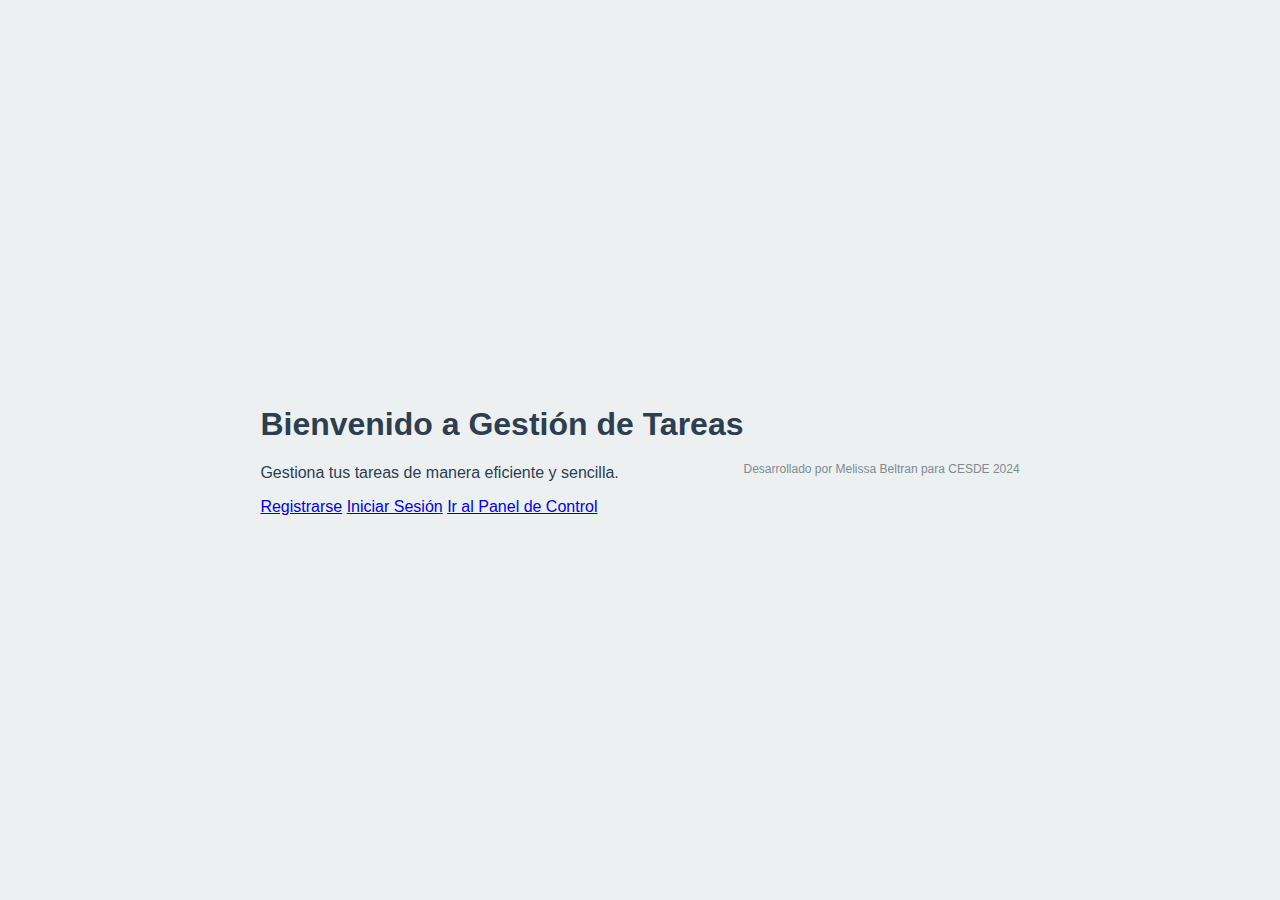
==== views/index.html @ d878856b "agrego pantalla de inicio en archivo index html" ====
<!DOCTYPE html>
<html lang="es">
<head>
    <meta charset="UTF-8">
    <meta name="viewport" content="width=device-width, initial-scale=1.0">
    <title>Bienvenido a Gestión de Tareas</title>
    <link rel="stylesheet" href="../css/styles.css">
</head>
<body>
    <div class="container">
        <h1>Bienvenido a Gestión de Tareas</h1>
        <p>Gestiona tus tareas de manera eficiente y sencilla.</p>
        <div class="buttons">
            <a href="register.html" class="btn">Registrarse</a>
            <a href="login.html" class="btn">Iniciar Sesión</a>
            <!-- Enlace al panel de control para fines de desarrollo -->
            <a href="dashboard.html" class="btn">Ir al Panel de Control</a>
        </div>
    </div>

    <footer>
        <p style="margin-top: 50px; text-align: center; font-size: 12px; color: #7f8c8d;">
            Desarrollado por Melissa Beltran para CESDE 2024
        </p>
    </footer>
</body>
</html>
---- css/styles.css ----
body {
    font-family: Arial, sans-serif;
    background-color: #ecf0f1;
    color: #2c3e50;
    margin: 0;
    padding: 0;
    display: flex;
    justify-content: center;
    align-items: center;
    height: 100vh;
}

h2 {
    color: #2c3e50;
}

form {
    background-color: #fff;
    padding: 20px;
    border-radius: 8px;
    box-shadow: 0 0 10px rgba(0, 0, 0, 0.1);
    width: 300px;
}

label {
    display: block;
    margin-bottom: 8px;
    color: #2c3e50;
    font-weight: bold;
}

input[type="text"],
input[type="email"],
input[type="password"],
input[type="submit"] {
    width: 100%;
    padding: 10px;
    margin-bottom: 15px;
    border: 1px solid #ccc;
    border-radius: 4px;
    box-sizing: border-box;
}

input[type="submit"] {
    background-color: #2980b9;
    color: white;
    font-weight: bold;
    cursor: pointer;
    border: none;
}

input[type="submit"]:hover {
    background-color: #3498db;
}

button {
    background-color: #2980b9;
    color: white;
    padding: 10px 15px;
    border: none;
    border-radius: 4px;
    cursor: pointer;
}

button:hover {
    background-color: #3498db;
}

/* Estilo para el Panel de Control */
h3 {
    color: #2c3e50;
    margin-top: 20px;
}

#filters {
    margin-bottom: 20px;
}

#filters label {
    margin-right: 10px;
    font-weight: bold;
}

#filters input, #filters select {
    padding: 8px;
    margin-right: 10px;
    border: 1px solid #ccc;
    border-radius: 4px;
}

table {
    width: 100%;
    border-collapse: collapse;
    margin-top: 20px;
}

table, th, td {
    border: 1px solid #ccc;
}

th, td {
    padding: 12px;
    text-align: left;
}

th {
    background-color: #2980b9;
    color: white;
}

tbody tr:nth-child(even) {
    background-color: #f2f2f2;
}
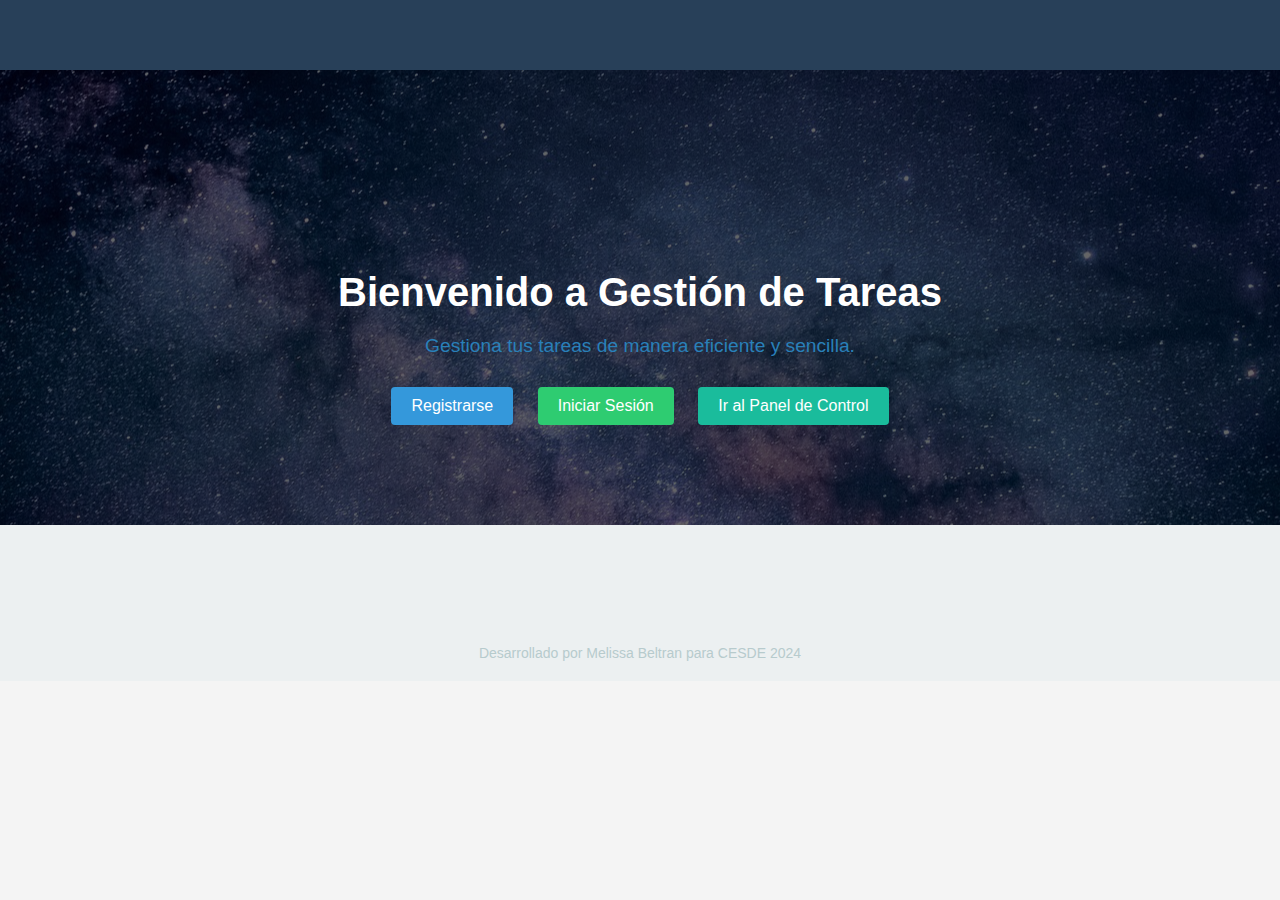
==== commit cde2b5af: "Modifico estilos" ====
--- a/views/index.html
+++ b/views/index.html
@@ -7,21 +7,37 @@
     <link rel="stylesheet" href="../css/styles.css">
 </head>
 <body>
-    <div class="container">
-        <h1>Bienvenido a Gestión de Tareas</h1>
-        <p>Gestiona tus tareas de manera eficiente y sencilla.</p>
-        <div class="buttons">
-            <a href="register.html" class="btn">Registrarse</a>
-            <a href="login.html" class="btn">Iniciar Sesión</a>
-            <!-- Enlace al panel de control para fines de desarrollo -->
-            <a href="dashboard.html" class="btn">Ir al Panel de Control</a>
+    <header>
+        <nav>
+            <div class="container">
+                <h1 class="logo">Menú Rápido</h1>
+                <ul class="nav-links">
+                    <li><a href="register.html">Registrarse</a></li>
+                    <li><a href="login.html">Iniciar Sesión</a></li>
+                    <li><a href="dashboard.html">Ir al Panel de Control</a></li>
+                </ul>
+            </div>
+        </nav>
+    </header>
+    
+    <main class="hero">
+        <div class="container">
+            <h1>Bienvenido a Gestión de Tareas</h1>
+            <p>Gestiona tus tareas de manera eficiente y sencilla.</p>
+            <div class="buttons">
+                <a href="register.html" class="btn btn-primary">Registrarse</a>
+                <a href="login.html" class="btn btn-secondary">Iniciar Sesión</a>
+                <a href="dashboard.html" class="btn btn-info">Ir al Panel de Control</a>
+            </div>
         </div>
-    </div>
+    </main>
 
     <footer>
-        <p style="margin-top: 50px; text-align: center; font-size: 12px; color: #7f8c8d;">
-            Desarrollado por Melissa Beltran para CESDE 2024
-        </p>
+        <div class="container">
+            <p>
+                Desarrollado por Melissa Beltran para CESDE 2024
+            </p>
+        </div>
     </footer>
 </body>
 </html>
--- a/css/styles.css
+++ b/css/styles.css
@@ -1,25 +1,89 @@
+/* General Styles */
 body {
-    font-family: Arial, sans-serif;
-    background-color: #ecf0f1;
-    color: #2c3e50;
+    font-family: 'Segoe UI', Tahoma, Geneva, Verdana, sans-serif;
+    background-color: #f4f4f4;
+    color: #333;
     margin: 0;
     padding: 0;
+    display: flex;
+    flex-direction: column;
+    min-height: 100vh;
+}
+
+/* Header Styles */
+header {
+    background-color: #34495e;
+    padding: 10px 0;
+    text-align: center;
+}
+
+nav {
     display: flex;
     justify-content: center;
     align-items: center;
-    height: 100vh;
+    max-width: 1200px;
+    margin: 0 auto;
+    padding: 0 20px;
+    width: 100%;
+}
+
+.logo {
+    color: #ecf0f1;
+    font-size: 1.6em;
+    font-weight: 700;
+    margin-right: auto;
+}
+
+.nav-links {
+    list-style: none;
+    margin: 0;
+    padding: 0;
+    display: flex;
+    gap: 20px;
+}
+
+.nav-links li {
+    margin: 0;
+}
+
+.nav-links a {
+    color: #ecf0f1;
+    text-decoration: none;
+    font-weight: 500;
+    transition: color 0.3s, transform 0.3s;
+}
+
+.nav-links a:hover {
+    color: #3498db;
+    transform: translateY(-2px);
+}
+
+/* Login Form Styles */
+.login-container {
+    display: flex;
+    justify-content: center;
+    align-items: center;
+    height: calc(100vh - 120px); 
+    padding: 20px;
+    text-align: center;
+    margin: 0 auto;
+}
+
+.form-container {
+    background-color: #fff;
+    padding: 30px;
+    border-radius: 8px;
+    box-shadow: 0 0 15px rgba(0, 0, 0, 0.1);
+    width: 100%;
+    max-width: 400px;
+    margin: 0 auto;
+
 }
 
 h2 {
+    font-size: 2em;
+    margin-bottom: 20px;
     color: #2c3e50;
-}
-
-form {
-    background-color: #fff;
-    padding: 20px;
-    border-radius: 8px;
-    box-shadow: 0 0 10px rgba(0, 0, 0, 0.1);
-    width: 300px;
 }
 
 label {
@@ -29,85 +93,329 @@
     font-weight: bold;
 }
 
-input[type="text"],
 input[type="email"],
 input[type="password"],
-input[type="submit"] {
-    width: 100%;
-    padding: 10px;
+button {
+    width: 100%;
+    padding: 12px;
     margin-bottom: 15px;
     border: 1px solid #ccc;
     border-radius: 4px;
     box-sizing: border-box;
 }
 
-input[type="submit"] {
-    background-color: #2980b9;
+input[type="email"],
+input[type="password"] {
+    font-size: 1em;
+}
+
+button {
+    background-color: #3498db;
     color: white;
     font-weight: bold;
     cursor: pointer;
     border: none;
-}
-
-input[type="submit"]:hover {
-    background-color: #3498db;
-}
-
-button {
+    font-size: 1em;
+}
+
+button:hover {
     background-color: #2980b9;
-    color: white;
-    padding: 10px 15px;
-    border: none;
-    border-radius: 4px;
-    cursor: pointer;
-}
-
-button:hover {
-    background-color: #3498db;
-}
-
-/* Estilo para el Panel de Control */
+}
+
+/* Footer Styles */
+footer {
+    background-color: #34495e;
+    padding: 20px 0;
+    text-align: center;
+}
+
+footer p {
+    margin: 0;
+    font-size: 14px;
+    color: #ecf0f1;
+}
+
+/* Media Queries for Responsive Design */
+@media (max-width: 768px) {
+    .form-container {
+        padding: 20px;
+    }
+
+    h2 {
+        font-size: 1.8em;
+    }
+}
+
+@media (max-width: 480px) {
+    .form-container {
+        padding: 15px;
+    }
+
+    h2 {
+        font-size: 1.6em;
+    }
+
+    input[type="email"],
+    input[type="password"],
+    button {
+        padding: 10px;
+    }
+}
+
+/* Control Panel Styles */
 h3 {
     color: #2c3e50;
-    margin-top: 20px;
+    margin-top: 30px;
+    margin-bottom: 15px;
+    font-size: 1.8em;
+    font-weight: 600;
+    border-bottom: 2px solid #2980b9;
+    padding-bottom: 10px;
+    text-align: center;
 }
 
 #filters {
-    margin-bottom: 20px;
+    margin-bottom: 30px;
+    display: flex;
+    flex-wrap: wrap;
+    gap: 15px;
+    justify-content: center;
+    text-align: center;
+    margin: 0 auto;
 }
 
 #filters label {
-    margin-right: 10px;
-    font-weight: bold;
+    font-weight: 500;
+    color: #2c3e50;
+    text-align: center;
 }
 
 #filters input, #filters select {
-    padding: 8px;
-    margin-right: 10px;
+    padding: 10px;
     border: 1px solid #ccc;
-    border-radius: 4px;
+    border-radius: 5px;
+    font-size: 1em;
+    box-shadow: inset 0 1px 3px rgba(0, 0, 0, 0.1);
+    transition: border-color 0.3s, box-shadow 0.3s;
+    width: 100%;
+    max-width: 300px;
+    margin: 0 auto;
+}
+
+#filters input:focus, #filters select:focus {
+    border-color: #3498db;
+    box-shadow: 0 0 5px rgba(0, 0, 0, 0.2);
+    outline: none;
 }
 
 table {
     width: 100%;
     border-collapse: collapse;
     margin-top: 20px;
+    box-shadow: 0 0 10px rgba(0, 0, 0, 0.1);
+    margin: 0 auto;
 }
 
 table, th, td {
-    border: 1px solid #ccc;
+    border: 1px solid #ddd;
 }
 
 th, td {
-    padding: 12px;
+    padding: 15px;
     text-align: left;
+    font-size: 1em;
 }
 
 th {
     background-color: #2980b9;
     color: white;
+    font-weight: bold;
 }
 
 tbody tr:nth-child(even) {
-    background-color: #f2f2f2;
-}
+    background-color: #f9f9f9;
+}
+
+tbody tr:hover {
+    background-color: #f1f1f1;
+}
+
+/* Responsive Design */
+@media (max-width: 768px) {
+    #filters {
+        flex-direction: column;
+        align-items: center;
+    }
+    
+    #filters input, #filters select {
+        width: 100%;
+        max-width: 300px;
+    }
+    
+    table {
+        font-size: 0.9em;
+    }
+}
+
+/* Welcome Page Styles */
+.container {
+    text-align: center;
+    margin-top: 100px;
+}
+
+p {
+    color: #2980b9;
+    margin-bottom: 30px;
+    font-size: 18px;
+}
+
+.buttons .btn {
+    display: inline-block;
+    background-color: #2980b9;
+    color: white;
+    padding: 10px 20px;
+    text-decoration: none;
+    border-radius: 4px;
+    margin: 0 10px;
+    transition: background-color 0.3s;
+}
+
+.buttons .btn-primary {
+    background-color: #3498db;
+}
+
+.buttons .btn-secondary {
+    background-color: #2ecc71;
+}
+
+.buttons .btn-info {
+    background-color: #1abc9c;
+}
+
+.buttons .btn:hover {
+    background-color: #3498db;
+}
+
+/* Header Styles */
+header {
+    max-height: 50px;
+    max-width: 100%;
+    background-color: #284059;
+    padding: 10px 0;
+}
+
+nav {
+    display: flex;
+    justify-content: center;
+    align-items: center;
+    max-width: 900px;
+    margin: 0 auto;
+    padding: 0 20px;
+    width: 100%;
+}
+
+.logo {
+    color: #1096b8;
+    font-size: 0.9em;
+}
+
+.nav-links {
+    list-style: none;
+    margin: 0;
+    padding: 0;
+    display: flex;
+    justify-content: center;
+}
+
+.nav-links li {
+    margin-left: 20px;
+}
+
+.nav-links a {
+    color: #ecf0f1;
+    text-decoration: none;
+    font-weight: bold;
+    font-size: 0.9em;
+}
+
+.nav-links a:hover {
+    text-decoration: underline;
+}
+
+/* Hero Section Styles */
+.hero {
+    background: linear-gradient(rgba(0, 0, 0, 0.6), rgba(0, 0, 0, 0.6)), url('./astronomy-1867616_1280.jpg') no-repeat center center/cover;
+    color: #fff;
+    padding: 100px 20px;
+    text-align: center;
+}
+
+.hero h1 {
+    font-size: 2.5em;
+    margin-bottom: 20px;
+}
+
+.hero p {
+    font-size: 1.2em;
+    margin-bottom: 30px;
+}
+
+/* Footer Styles */
+footer {
+    background-color: #ecf0f1;
+    padding: 20px 0;
+    text-align: center;
+}
+
+footer p {
+    margin: 0;
+    font-size: 14px;
+    color: #b7cbcd;
+}
+
+/* Media Queries for Responsive Design */
+@media (max-width: 768px) {
+    .nav-links {
+        flex-direction: column;
+        align-items: center;
+    }
+
+    .nav-links li {
+        margin-left: 0;
+        margin-bottom: 10px;
+    }
+
+    .hero h1 {
+        font-size: 2rem;
+    }
+
+    .hero p {
+        font-size: 1rem;
+    }
+
+    .buttons .btn {
+        padding: 8px 16px;
+    }
+}
+
+@media (max-width: 480px) {
+    .hero {
+        padding: 80px 10px;
+    }
+
+    .hero h1 {
+        font-size: 1.5rem;
+    }
+
+    .hero p {
+        font-size: 0.875rem;
+    }
+
+    .buttons .btn {
+        padding: 6px 12px;
+    }
+
+    form {
+        width: 90%;
+    }
+}
